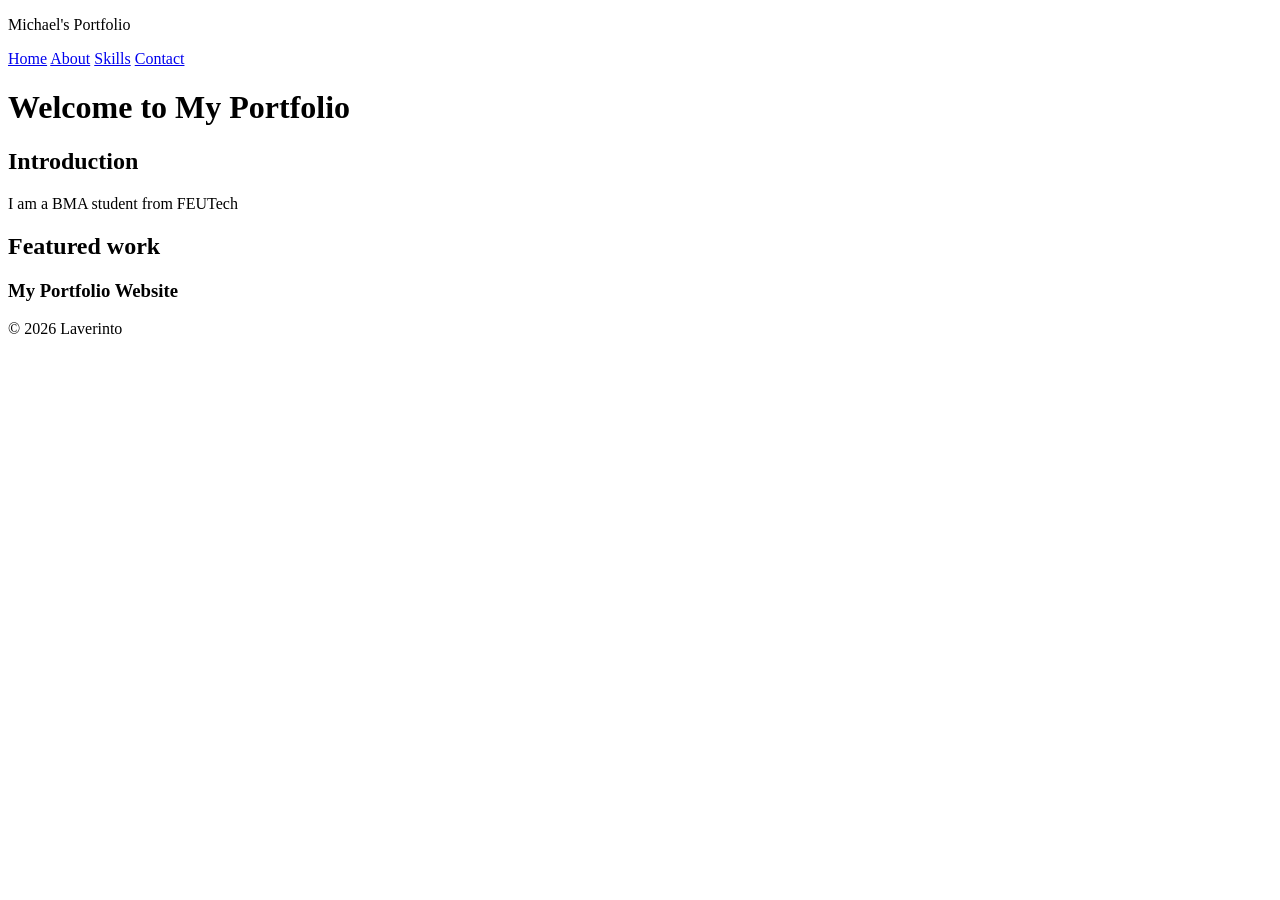
==== index.html @ b42f3c96 "Create initial portfolio structure" ====
<!doctype html>
<html lang="en">
<head>
    <meta charset="UTF-8">
    <meta name="viewport" content="width=device-width, initial-scale=1.0">
    <title>Home | Michael's Portfolio</title>
</head>
<body>
    <header>
        <p>Michael's Portfolio</p>
        <nav aria-label="Main Navigation">
            <a href ="index.html" aria-current="page">Home</a>
            <a href ="about.html">About</a>
            <a href ="skills.html">Skills</a>
            <a href ="contact.html">Contact</a>
        </nav>
    </header>

    <main>
        <h1>Welcome to My Portfolio</h1>

        <section aria-labelledby="introduction">
            <h2 id="introduction">Introduction</h2>
            <p>I am a BMA student from FEUTech</p>
        </section>

        <section aria-labelledby="featured-work">
            <h2 id="featured-work">Featured work</h2>
            <article>
                <h3>My Portfolio Website</h3>
            </article>
        </section>
    </main>

    <footer>
        <p>&copy; 2026 Laverinto</p>
    </footer>
</body>
</html>
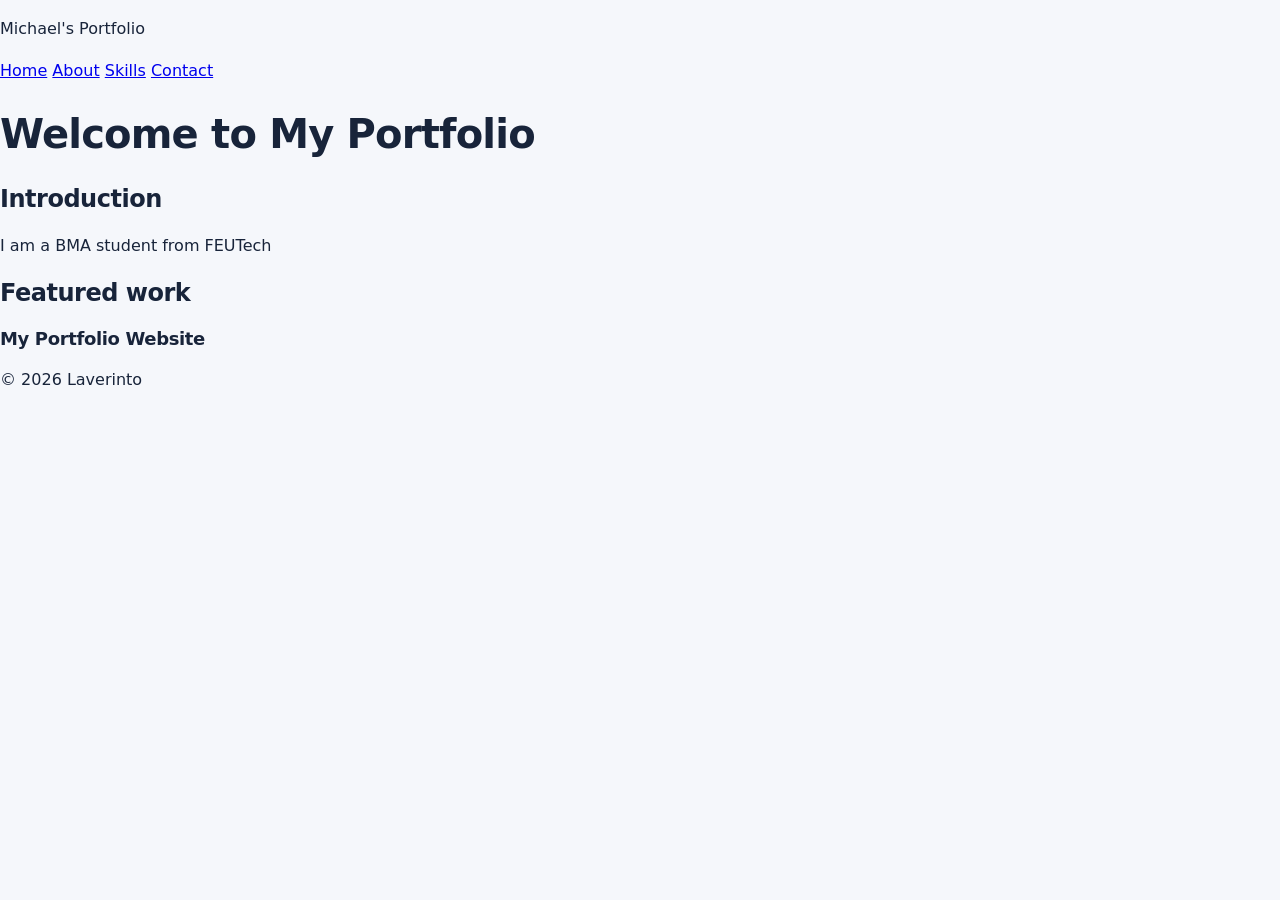
==== commit 0ed1e90a: "Add design tokens and typography" ====
--- a/index.html
+++ b/index.html
@@ -3,6 +3,7 @@
 <head>
     <meta charset="UTF-8">
     <meta name="viewport" content="width=device-width, initial-scale=1.0">
+    <link rel="stylesheet" href="css/style.css">
     <title>Home | Michael's Portfolio</title>
 </head>
 <body>
--- a/css/style.css
+++ b/css/style.css
@@ -0,0 +1,65 @@
+/* Design tokens: colour roles, spacing scale, and type scale */
+:root {
+  --color-background: #f5f7fb;
+  --color-surface: #ffffff;
+  --color-text: #18243a;
+  --color-muted: #526078;
+  --color-primary: #174c9c;
+  --color-primary-hover: #103b7d;
+  --color-border: #cbd5e1;
+  --color-focus: #b45309;
+
+  --space-1: 0.25rem;
+  --space-2: 0.5rem;
+  --space-3: 0.75rem;
+  --space-4: 1rem;
+  --space-6: 1.5rem;
+  --space-8: 2rem;
+  --space-12: 3rem;
+
+  --text-sm: 0.875rem;
+  --text-base: 1rem;
+  --text-lg: 1.125rem;
+  --text-xl: 1.5rem;
+  --text-2xl: 2rem;
+  --text-3xl: 2.5rem;
+
+  --radius: 0.75rem;
+  --content-width: 70rem;
+}
+
+/* 1. Typography */
+*,
+*::before,
+*::after {
+  box-sizing: border-box;
+}
+
+html {
+  font-family: system-ui, -apple-system, "Segoe UI", sans-serif;
+  font-size: 100%;
+  line-height: 1.6;
+}
+
+body {
+  margin: 0;
+  font-size: var(--text-base);
+  color: var(--color-text);
+  background: var(--color-background);
+}
+
+h1,
+h2,
+h3 {
+  line-height: 1.2;
+  letter-spacing: -0.02em;
+}
+
+h1 { font-size: clamp(var(--text-2xl), 4vw, var(--text-3xl)); }
+h2 { font-size: var(--text-xl); }
+h3 { font-size: var(--text-lg); }
+
+p { max-width: 68ch; }
+
+img { max-width: 100%; height: auto; }
+
